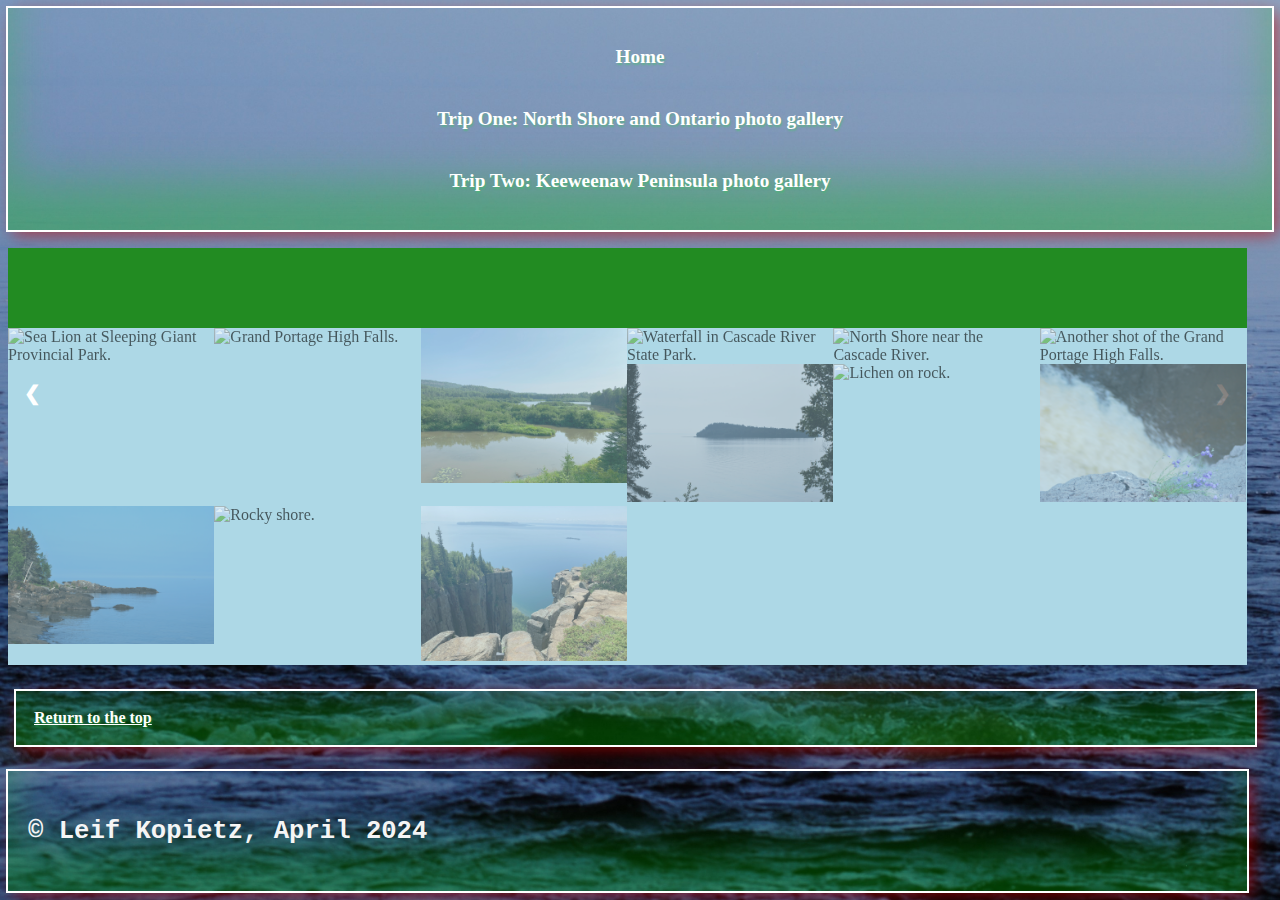
==== Triponephotogallery.html @ 05692681 "Add files via upload" ====
<!DOCTYPE html>
<html lang="en">
<head>
    <meta charset="UTF-8">
    <title>Trip One: North Shore and Ontario photo gallery</title>
    <meta name="viewport" content="width=device-width, initial-scale=1.0">
    <link rel="icon" type="image/SeaLion-icon" href="/images/favicon.ico">
    <link rel="stylesheet" href="css/style.css">
    <script src="js/gallery.js"></script>
</head>
<body onload = "setImages()">
    <a href="#main_content" class="skip">Skip to Main Content</a>  
    <header>
        <link rel="stylesheet" href="https://cdnjs.cloudflare.com/ajax/libs/font-awesome/4.7.0/css/font-awesome.min.css">
        <div class="topnav" id="myTopnav">
            <a href="index.html" target="_blank" class="active">Home</a>
            <a href="Triponephotogallery.html" target="_blank">Trip One: North Shore and Ontario photo gallery</a>
            <a href="Triptwophotogallery.html" target="_blank">Trip Two: Keeweenaw Peninsula photo gallery</a>
            <a href="javascript:void(0);" class="icon" onclick="myFunction()">
              <i class="fa fa-bars"></i>
            </a>
          </div> 
    </header>
    <br>
    <div class="container-gallery">
      <div class="mySlides">
        <div class="numbertext">1 / 12</div>
          <img src="images/DSC_0578.JPG" style="width:100%" alt="Sea Lion at Sleeping Giant Provincial Park.">
    </div>
        <div class="mySlides">
          <div class="numbertext">2 / 12</div>
            <img src="images/IMG_2385.jpg" style="width:100%" alt="Grand Portage High Falls.">
        </div>
        <div class="mySlides">
          <div class="numbertext">3 / 12</div>
            <img src="images/IMG_2382.jpg" style="width:100%" alt="Pigeon River.">
        </div> 
        <div class="mySlides">
          <div class="numbertext">4 / 12</div>
            <img src="images/IMG_2373.jpg" style="width:100%" alt="Waterfall in Cascade River State Park.">
        </div>   
        <div class="mySlides">
          <div class="numbertext">5 / 12</div>
            <img src="images/NorthShore3.JPG" style="width:100%" alt="North Shore near the Cascade River.">
        </div>   
    
        <div class="mySlides">
            <div class="numbertext">6 / 12</div>
              <img src="images/IMG_2383.jpg" style="width:100%" alt="Another shot of the Grand Portage High Falls.">
        </div>
        <div class="mySlides">
        <div class="numbertext">7 / 12</div>
              <img src="images/DSC_0577.JPG" style="width:100%" alt="Lake Superior view from the hiking trail.">
        </div>
        <div class="mySlides">
          <div class="numbertext">8 / 12</div>
            <img src="images/DSC_0569.JPG" style="width:100%" alt="Lichen on rock.">
        </div>
        <div class="mySlides">
          <div class="numbertext">9 / 12</div>
            <img src="images/DSC_0574.JPG" style="width:100%" alt="Flower on the falls.">
        </div> 
        <div class="mySlides">
          <div class="numbertext">10 / 12</div>
            <img src="images/NorthShore2.JPG" style="width:100%" alt="North Shore near the Cascade River.">
        </div> 
        <div class="mySlides">
          <div class="numbertext">11 / 12</div>
            <img src="images/DSC_0579.JPG" style="width:100%" alt="Rocky shore.">
        </div> 
        <div class="mySlides">
          <div class="numbertext">12 / 12</div>
            <img src="images/IMG_2423.jpg" style="width:100%" alt="Top of the Giant.">
        </div> 
        <a class="prev" onclick="plusSlides(-1)">&#10094;</a>
        <a class="next" onclick="plusSlides(1)">&#10095;</a>
    <div class="caption-container">
        <p id="caption"></p>
      </div>
      <div class="row">
        <div class="column">
          <img class="demo cursor" src="images/DSC_0578.JPG" style="width:100%" onclick="currentSlide(1)" alt="Sea Lion at Sleeping Giant Provincial Park.">
        </div>
        <div class="column">
          <img class="demo cursor" src="images/IMG_2385.jpg" style="width:100%" onclick="currentSlide(2)" alt="Grand Portage High Falls.">
        </div>
        <div class="column">
          <img class="demo cursor" src="images/IMG_2382.jpg" style="width:100%" onclick="currentSlide(3)" alt="Pigeon River.">
        </div>
        <div class="column">
          <img class="demo cursor" src="images/IMG_2373.jpg" style="width:100%" onclick="currentSlide(4)" alt="Waterfall in Cascade River State Park.">
        </div>
        <div class="column">
          <img class="demo cursor" src="images/NorthShore3.JPG" style="width:100%" onclick="currentSlide(5)" alt="North Shore near the Cascade River.">
        </div>
        <div class="column">
            <img class="demo cursor" src="images/IMG_2383.jpg" style="width:100%" onclick="currentSlide(6)" alt="Another shot of the Grand Portage High Falls.">
          </div>
          <div class="column">
            <img class="demo cursor" src="images/DSC_0577.JPG" style="width:100%" onclick="currentSlide(7)" alt="Lake Superior view from the hiking trail.">
          </div>
          <div class="column">
            <img class="demo cursor" src="images/DSC_0569.JPG" style="width:100%" onclick="currentSlide(8)" alt="Lichen on rock.">
          </div>
          <div class="column">
            <img class="demo cursor" src="images/DSC_0574.JPG" style="width:100%" onclick="currentSlide(9)" alt="Flower on the falls.">
          </div>  
          <div class="column">
            <img class="demo cursor" src="images/NorthShore2.JPG" style="width:100%" onclick="currentSlide(10)" alt="North Shore near the Cascade River.">
          </div> 
          <div class="column">
            <img class="demo cursor" src="images/DSC_0579.JPG" style="width:100%" onclick="currentSlide(11)" alt="Rocky shore.">
          </div> 
          <div class="column">
            <img class="demo cursor" src="images/IMG_2423.jpg" style="width:100%" onclick="currentSlide(12)" alt="Top of the Giant.">
          </div> 
      </div>
    </div>
    <br>
    <nav>
        <a style="color: white;"   href="#">Return to the top</a>
    </nav>
    <br>
<footer tabindex="0">
            <p>&copy; Leif Kopietz, April 2024<br>
 </footer>
</body>
</html>
---- css/style.css ----
body{
	margin: 2%;
	background-color: #b3b3b3;
  background-image: url('/images/Cascade River 3_edit.jpg');
  background-repeat: no-repeat;
  background-attachment: fixed;
  background-size: cover;
  background-position: center;
  overflow: scroll;
  scrollbar-color: red orange;
  scrollbar-width: auto;
}
figcaption {
  color: whitesmoke;
  text-shadow: 1px 2px 2px #37ce5a00;
  font-size: 100%;
  text-align: left;
  font-family: 'Courier New', Courier, monospace;
  font-weight: bolder;
}
main {
  padding: 3px;
  width: 95%;
  box-shadow:
  inset 0 -3em 3em rgba(0, 200, 0, 0.3),
  0 0 0 2px white,
  0.3em 0.3em 1em rgba(200, 0, 0, 0.6);
}
blockquote {
  padding: 15px;
  box-shadow:
  inset 0 -3em 3em rgba(0, 200, 0, 0.3),
  0 0 0 2px white,
  0.3em 0.3em 1em rgba(200, 0, 0, 0.6);
  font-size: 22px;
  text-align: center;
  color: whitesmoke;
}
h1 {
  text-shadow: 1px 2px 2px #37ce5a74;
  color: #FFFFFF;
  text-align: center;
  font-size: 100%;
}
h2 {
  padding: 15px;
  color: #FFFFFF;
  text-shadow: 1px 2px 2px #c0c0c0;
  font-family: 'Times New Roman', Times, serif;
  text-align: center;
  font-size: 100%;
}
h3 {
  padding: 15px;
  color: azure;
  text-shadow: 1px 2px 2px #37ce5A74;
  font-size: 100%;
  font-style: oblique;
}

.preview {
		width:10%;
		margin-left:17%;
    border: 10px solid white;
}
h1 {
  text-shadow: 1px 2px 2px #37ce5a74;
  text-align: center;
  font-size: 280%;
}
footer {
  color: white;
  text-shadow: 1px 2px 2px #37ce5a74;
  padding: 5px;
  box-shadow:
  inset 0 -3em 3em rgba(0, 200, 0, 0.3),
  0 0 0 2px white,
  0.3em 0.3em 1em rgba(200, 0, 0, 0.6);
  font-weight: bolder;
}
a:hover{
  background: gray;
  padding: 14px 16px;
  color: blue;
}
a:focus{
  background: gray;
  padding: 14px 16px;
  color: blue;
}
section {
  display: inline-grid;
  padding: 20px;
  box-shadow:
  inset 0 -3em 3em rgba(0, 200, 0, 0.3),
  0 0 0 2px white,
  0.3em 0.3em 1em rgba(200, 0, 0, 0.6);
  font-size: 200%;
  flex-wrap: wrap-reverse;
  flex: auto;
  margin: 10px;
  justify-content: space-evenly;
}
.skip {
  position: absolute;
  left: -10000px;
  top: auto;
  width: 1px;
  height: 1px;
  overflow: hidden;
}
.skip:focus {
  position: static;
  width: auto;
  height: auto;
}
.grid-container {
  display: inline-block;
  grid-template-columns: auto auto auto;
}
.grid-container img{
  width: 40%;
  border:5px solid white;
	margin:0 auto;
  border-radius: 30px 20px 20px 20px;
  padding: 1px;
  margin-right: 20px;
}
p {
  color: whitesmoke;
  text-shadow: 1px 2px 2px #37ce5a00;
  font-size: 160%;
  font-family: 'Courier New', Courier, monospace;
  font-weight: bolder;
  text-align: justify;
  padding: 15px;
}
ol {
  color: black;
  font-size:medium;
  text-shadow: 1px 2px 2px #37ce5a74;
  list-style-type: upper-roman;
}
.container {
  display: flex;
  align-items: center;
  justify-content: center
}
.text {
  font-size: 20px;
  padding-left: 20px;
}
.text a {
color: lightsteelblue;
}
button {
  background-color: white;
  border: 4px solid gray;
  color: black;
  font-weight: bolder;
  font-family: 'Courier New', Courier, monospace;
  padding: 15px 32px;
  text-align: center;
  text-decoration: none;
  display: inline-block;
  font-size: 25px;
  margin: 4px 2px;
  cursor: pointer;
  width: 90%;
  align-items: center;
}
button:hover{
  background: gray;
  padding: 14px 16px;
  color: blue;
}
button:focus{
  background: gray;
  padding: 14px 16px;
  color: blue;
}
.topnav {
  color: white;
  text-shadow: 1px 2px 2px #37ce5a74;
  padding: 18px;
  box-shadow:
  inset 0 -3em 3em rgba(0, 200, 0, 0.3),
  0 0 0 2px white,
  0.3em 0.3em 1em rgba(200, 0, 0, 0.6);
  font-weight: bolder;
  overflow: hidden;
}
.topnav a {
  text-align: center;
  font-weight: bolder;
  font-size: 120%;
  text-decoration: none;
  color: #FFFFFF;
  padding: 20px;
}

nav {
  color: white;
  text-shadow: 1px 2px 2px #37ce5a74;
  padding: 18px;
  box-shadow:
  inset 0 -3em 3em rgba(0, 200, 0, 0.3),
  0 0 0 2px white,
  0.3em 0.3em 1em rgba(200, 0, 0, 0.6);
  font-weight: bolder;
  margin: 8px;
}

.topnav a:hover {
  background-color: #ddd;
  color: black;
}

.topnav a.active {
  color: white;
}

.topnav .icon {
  display: none;
}

.dropbtn {
  text-shadow: 1px 2px 2px #37ce5a74;
  padding: 18px;
  box-shadow:
  inset 0 -3em 3em rgba(0, 200, 0, 0.3),
  0 0 0 2px green,
  0.3em 0.3em 1em rgba(200, 0, 0, 0.6);
  font-weight: bolder;
}

.dropdown {
  position: relative;
  display: inline-block;
  width: 90%;
  text-align: center;
}

.dropdown-content {
  display: none;
  position: absolute;
  background-color: #f1f1f1;
  min-width: 80%;
  box-shadow: 0px 8px 16px 0px rgba(0,0,0,0.2);
  z-index: 1;
}

.dropdown-content a {
  color: black;
  padding: 12px 16px;
  text-decoration: none;
  display: block;
}

.dropdown-content a:hover {background-color: grey;}

.dropdown:hover .dropdown-content {display: block;}

.dropdown:hover .dropbtn {background-color: grey;}

body {
  margin: 8px;
}

* {
  box-sizing: border-box;
}

.container-gallery{
  position: relative;
  width: 98%;
  background-color: lightblue;
}

.mySlides {
  display: none;
}

.cursor {
  cursor: pointer;
}

.prev,
.next {
  cursor: pointer;
  position: absolute;
  top: 40%;
  width: auto;
  padding: 16px;
  margin-top: -50px;
  color: white;
  font-weight: bold;
  font-size: 20px;
  border-radius: 0 3px 3px 0;
  user-select: none;
}

.next {
  right: 0;
  border-radius: 3px 0 0 3px;
}

.prev:hover,
.next:hover {
  background-color: rgba(0, 0, 0, 0.8);
}

.numbertext {
  color: #f2f2f2;
  font-size: 12px;
  padding: 8px 12px;
  position: absolute;
  top: 0;
}

.caption-container {
  text-align: center;
  background-color: forestgreen;
  padding: 2px 16px;
  color: white;
  font-size: 90%;
}

.row:after {
  content: "";
  display: table;
  clear: both;
}

.column {
  float: left;
  width: 16.66%;
}

.demo {
  opacity: 0.6;
}

.active,
.demo:hover {
  opacity: 1;
}

@media screen and (min-width: 320px){

.grid-container {
  width: 90%;
}
nav {
  width: 90%;
}
footer {
  width: 90%;
}

button {
  font-size: 20px;
}

figcaption {
  font-size: 70%;
}
}

@media screen and (min-width: 500px) {
    .grid-container {
     width: 90%;
   }
   nav {
    width: 90%;
   }

   footer {
    width: 90%;
   }
 }

@media screen and (max-width: 600px) {
    .topnav a:not(:first-child) {display: none;}
    .topnav a.icon {
      float: right;
      display: block;
    }
    .topnav.responsive {position: relative;}
    .topnav.responsive a.icon {
      position: absolute;
      right: 0;
      top: 0;
    }
    .topnav.responsive a {
      float: none;
      display: block;
      text-align: left;
    }
    .grid-container {
      width: 90%;
    }
    nav {
      width: 90%;
    }
    footer {
      width: 90%;
    }
    figcaption {
      font-size: 90%;
    }
  }

@media screen and (min-width: 650px) {
    .grid-container {
      width: 625px;
    }
    nav {
      width: 625px;
    }
    footer {
      width: 625px;
    }
  }

@media screen and (min-width:768px){   
    #main section{
      display: inline-grid;
    }
    /*.flex{
        display: flex;
        flex-wrap: wrap;
    }
    .flex img{
      display: grid;
      justify-content: space-around;
      align-items: center;
      gap: 10px;
      border-radius: 50%;
      max-width: 8%;
    }*/
    .grid-container {
      width: 738px;
    }
    .topnav a {
      display: block;
    }
    h1 {
      font-size: 150%;
    }
    h2 {
      font-size: 90%;
    }
    nav {
      width: 738px;
    }
    footer{
      width: 738px;
    }
  }

@media screen and (min-width:900px){
  .grid-container {
    width: 98%;
  }
  nav {
    width: 98%;
  }
  footer{
    width: 98%;
  }
}
 
@media screen and (min-width:1024px){   
    .grid-container {
      width: 98%;
    }
    nav {
      width: 98%;
    }
    footer{
      width: 98%;
    }
  }
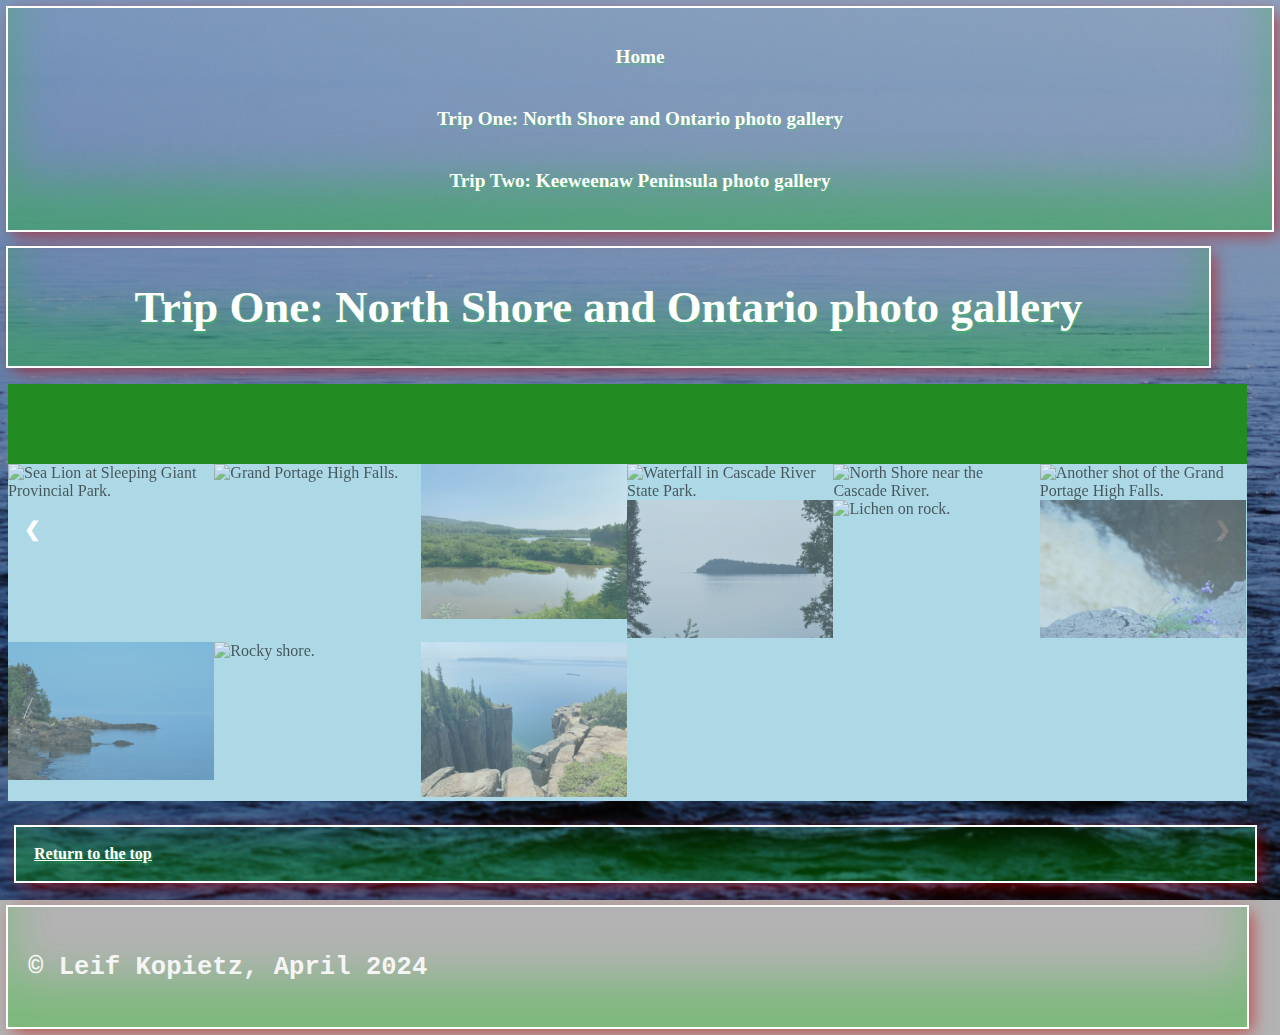
==== commit 1328ac1c: "Add files via upload" ====
--- a/Triponephotogallery.html
+++ b/Triponephotogallery.html
@@ -21,6 +21,10 @@
             </a>
           </div> 
     </header>
+    <br>
+    <main id="main_content"> 
+      <h1 tabindex="0">Trip One: North Shore and Ontario photo gallery</h1>
+  </main>
     <br>
     <div class="container-gallery">
       <div class="mySlides">
--- a/css/style.css
+++ b/css/style.css
@@ -445,12 +445,6 @@
     .topnav a {
       display: block;
     }
-    h1 {
-      font-size: 150%;
-    }
-    h2 {
-      font-size: 90%;
-    }
     nav {
       width: 738px;
     }
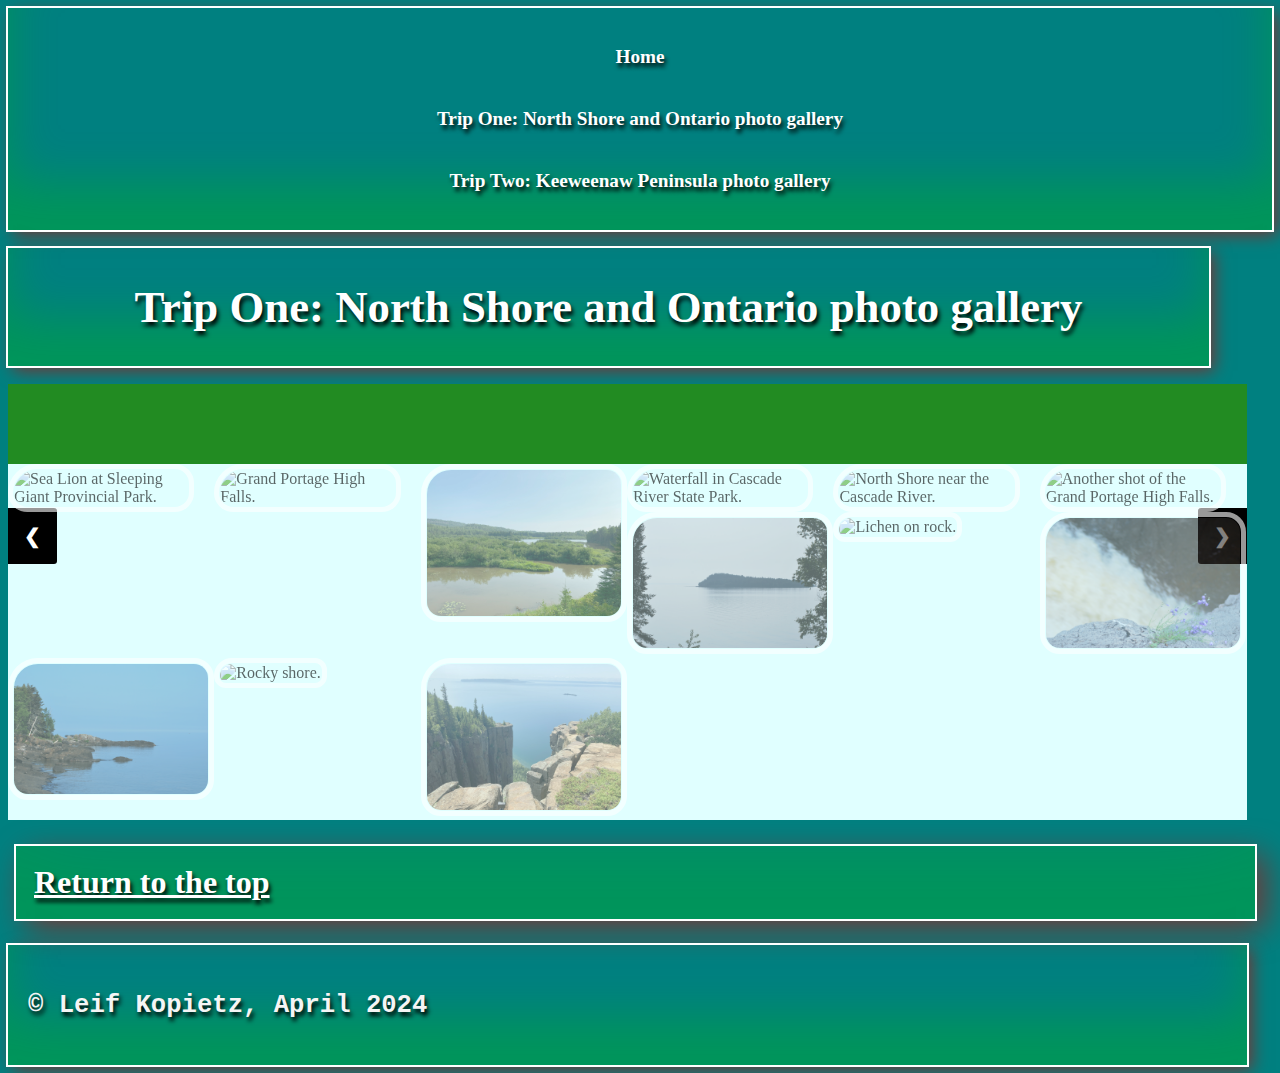
==== commit 6ebde616: "Add files via upload" ====
--- a/Triponephotogallery.html
+++ b/Triponephotogallery.html
@@ -16,9 +16,7 @@
             <a href="index.html" target="_blank" class="active">Home</a>
             <a href="Triponephotogallery.html" target="_blank">Trip One: North Shore and Ontario photo gallery</a>
             <a href="Triptwophotogallery.html" target="_blank">Trip Two: Keeweenaw Peninsula photo gallery</a>
-            <a href="javascript:void(0);" class="icon" onclick="myFunction()">
-              <i class="fa fa-bars"></i>
-            </a>
+            <a href="javascript:void(0);" class="icon" onclick="myFunction()"><i class="fa fa-bars"></i></a>
           </div> 
     </header>
     <br>
--- a/css/style.css
+++ b/css/style.css
@@ -1,7 +1,8 @@
 body{
 	margin: 2%;
 	background-color: #b3b3b3;
-  background-image: url('/images/Cascade River 3_edit.jpg');
+  /*background-image: url('/images/Cascade River 3_edit.jpg');*/
+  background-color: teal;
   background-repeat: no-repeat;
   background-attachment: fixed;
   background-size: cover;
@@ -17,6 +18,7 @@
   text-align: left;
   font-family: 'Courier New', Courier, monospace;
   font-weight: bolder;
+  text-shadow: 2px 4px 4px black;
 }
 main {
   padding: 3px;
@@ -32,12 +34,13 @@
   inset 0 -3em 3em rgba(0, 200, 0, 0.3),
   0 0 0 2px white,
   0.3em 0.3em 1em rgba(200, 0, 0, 0.6);
-  font-size: 22px;
+  font-size: 200%;
   text-align: center;
   color: whitesmoke;
+  text-shadow: 2px 4px 4px black;
 }
 h1 {
-  text-shadow: 1px 2px 2px #37ce5a74;
+  text-shadow: 2px 4px 4px black;
   color: #FFFFFF;
   text-align: center;
   font-size: 100%;
@@ -45,7 +48,7 @@
 h2 {
   padding: 15px;
   color: #FFFFFF;
-  text-shadow: 1px 2px 2px #c0c0c0;
+  text-shadow: 2px 4px 4px black;
   font-family: 'Times New Roman', Times, serif;
   text-align: center;
   font-size: 100%;
@@ -53,24 +56,23 @@
 h3 {
   padding: 15px;
   color: azure;
-  text-shadow: 1px 2px 2px #37ce5A74;
+  text-shadow: 2px 4px 4px black;
   font-size: 100%;
   font-style: oblique;
 }
-
 .preview {
 		width:10%;
 		margin-left:17%;
     border: 10px solid white;
 }
 h1 {
-  text-shadow: 1px 2px 2px #37ce5a74;
+  text-shadow: 2px 4px 4px black;
   text-align: center;
   font-size: 280%;
 }
 footer {
   color: white;
-  text-shadow: 1px 2px 2px #37ce5a74;
+  text-shadow: 2px 4px 4px black;
   padding: 5px;
   box-shadow:
   inset 0 -3em 3em rgba(0, 200, 0, 0.3),
@@ -108,11 +110,13 @@
   width: 1px;
   height: 1px;
   overflow: hidden;
+  background-color: #f1f1f1;
 }
 .skip:focus {
   position: static;
   width: auto;
   height: auto;
+  background-color: #f1f1f1;
 }
 .grid-container {
   display: inline-block;
@@ -128,7 +132,7 @@
 }
 p {
   color: whitesmoke;
-  text-shadow: 1px 2px 2px #37ce5a00;
+  text-shadow: 2px 4px 4px black;
   font-size: 160%;
   font-family: 'Courier New', Courier, monospace;
   font-weight: bolder;
@@ -138,7 +142,6 @@
 ol {
   color: black;
   font-size:medium;
-  text-shadow: 1px 2px 2px #37ce5a74;
   list-style-type: upper-roman;
 }
 .container {
@@ -151,7 +154,8 @@
   padding-left: 20px;
 }
 .text a {
-color: lightsteelblue;
+color: lightcyan;
+text-shadow: none;
 }
 button {
   background-color: white;
@@ -181,7 +185,7 @@
 }
 .topnav {
   color: white;
-  text-shadow: 1px 2px 2px #37ce5a74;
+  text-shadow: 2px 4px 4px black;
   padding: 18px;
   box-shadow:
   inset 0 -3em 3em rgba(0, 200, 0, 0.3),
@@ -197,11 +201,12 @@
   text-decoration: none;
   color: #FFFFFF;
   padding: 20px;
+  text-shadow: 2px 4px 4px black;
 }
 
 nav {
   color: white;
-  text-shadow: 1px 2px 2px #37ce5a74;
+  text-shadow: 2px 4px 4px black;
   padding: 18px;
   box-shadow:
   inset 0 -3em 3em rgba(0, 200, 0, 0.3),
@@ -209,6 +214,7 @@
   0.3em 0.3em 1em rgba(200, 0, 0, 0.6);
   font-weight: bolder;
   margin: 8px;
+  font-size: 200%;
 }
 
 .topnav a:hover {
@@ -225,7 +231,6 @@
 }
 
 .dropbtn {
-  text-shadow: 1px 2px 2px #37ce5a74;
   padding: 18px;
   box-shadow:
   inset 0 -3em 3em rgba(0, 200, 0, 0.3),
@@ -248,6 +253,7 @@
   min-width: 80%;
   box-shadow: 0px 8px 16px 0px rgba(0,0,0,0.2);
   z-index: 1;
+  border: 4px solid gray;
 }
 
 .dropdown-content a {
@@ -274,7 +280,16 @@
 .container-gallery{
   position: relative;
   width: 98%;
-  background-color: lightblue;
+  background-color: lightcyan;
+}
+
+img {
+  width: 40%;
+  border:5px solid white;
+	margin:0 auto;
+  border-radius: 30px 20px 20px 20px;
+  padding: 1px;
+  margin-right: 20px; 
 }
 
 .mySlides {
@@ -298,6 +313,7 @@
   font-size: 20px;
   border-radius: 0 3px 3px 0;
   user-select: none;
+  background-color: black;
 }
 
 .next {
@@ -311,11 +327,12 @@
 }
 
 .numbertext {
-  color: #f2f2f2;
-  font-size: 12px;
+  color: white;
+  font-size: 15px;
   padding: 8px 12px;
   position: absolute;
   top: 0;
+  background-color: black;
 }
 
 .caption-container {
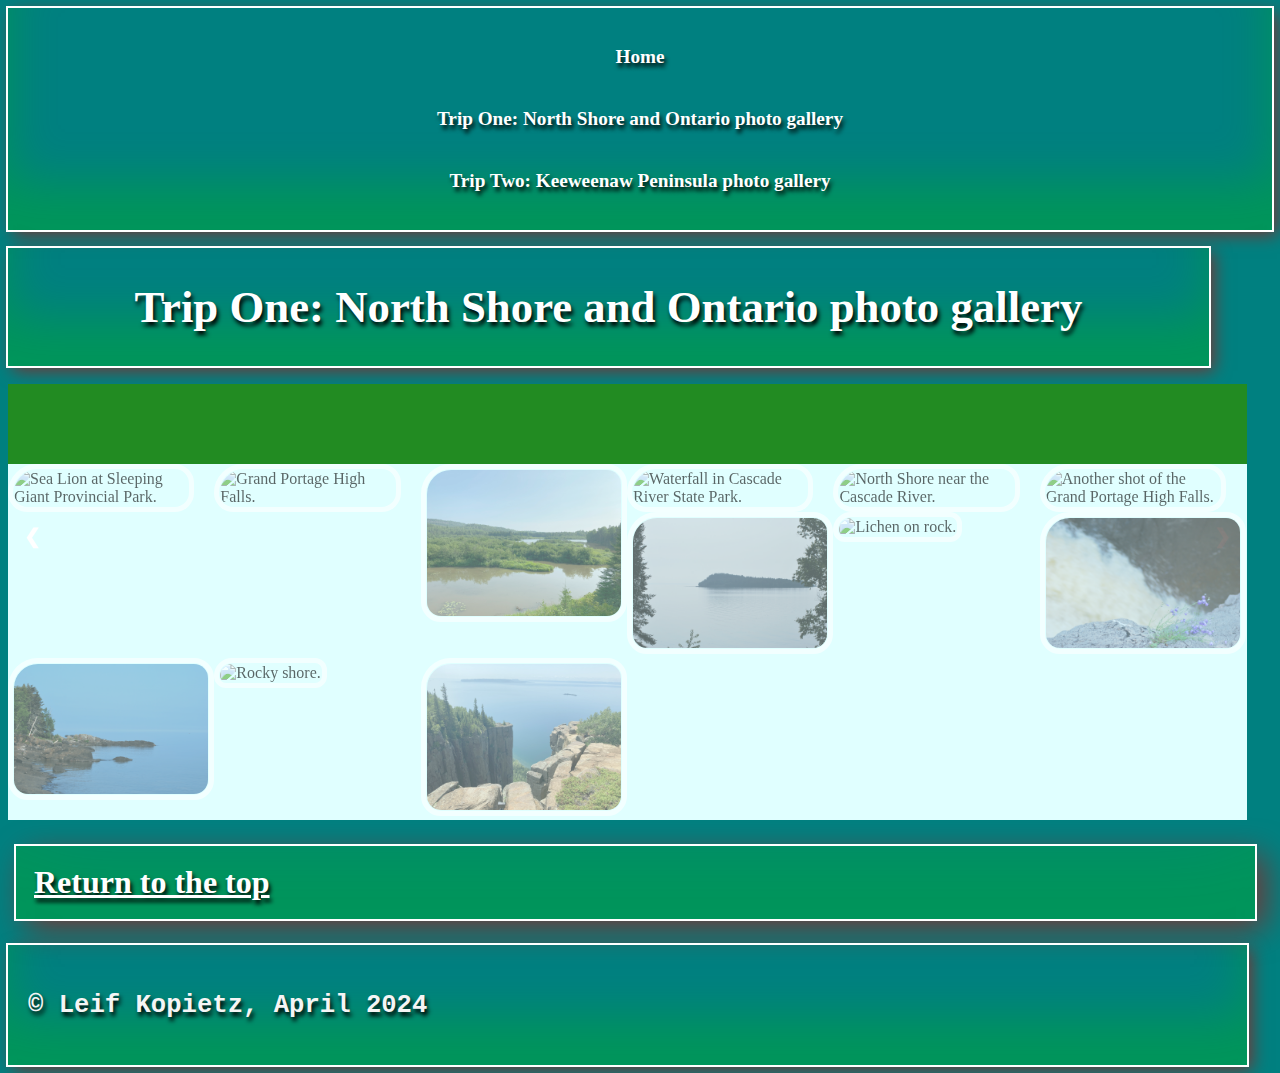
==== commit 90377384: "Add files via upload" ====
--- a/css/style.css
+++ b/css/style.css
@@ -136,7 +136,7 @@
   font-size: 160%;
   font-family: 'Courier New', Courier, monospace;
   font-weight: bolder;
-  text-align: justify;
+  /*text-align: justify;*/
   padding: 15px;
 }
 ol {
@@ -313,7 +313,7 @@
   font-size: 20px;
   border-radius: 0 3px 3px 0;
   user-select: none;
-  background-color: black;
+  /*background-color: black;*/
 }
 
 .next {
@@ -397,7 +397,7 @@
    }
  }
 
-@media screen and (max-width: 600px) {
+@media screen and (max-width: 670px) {
     .topnav a:not(:first-child) {display: none;}
     .topnav a.icon {
       float: right;
